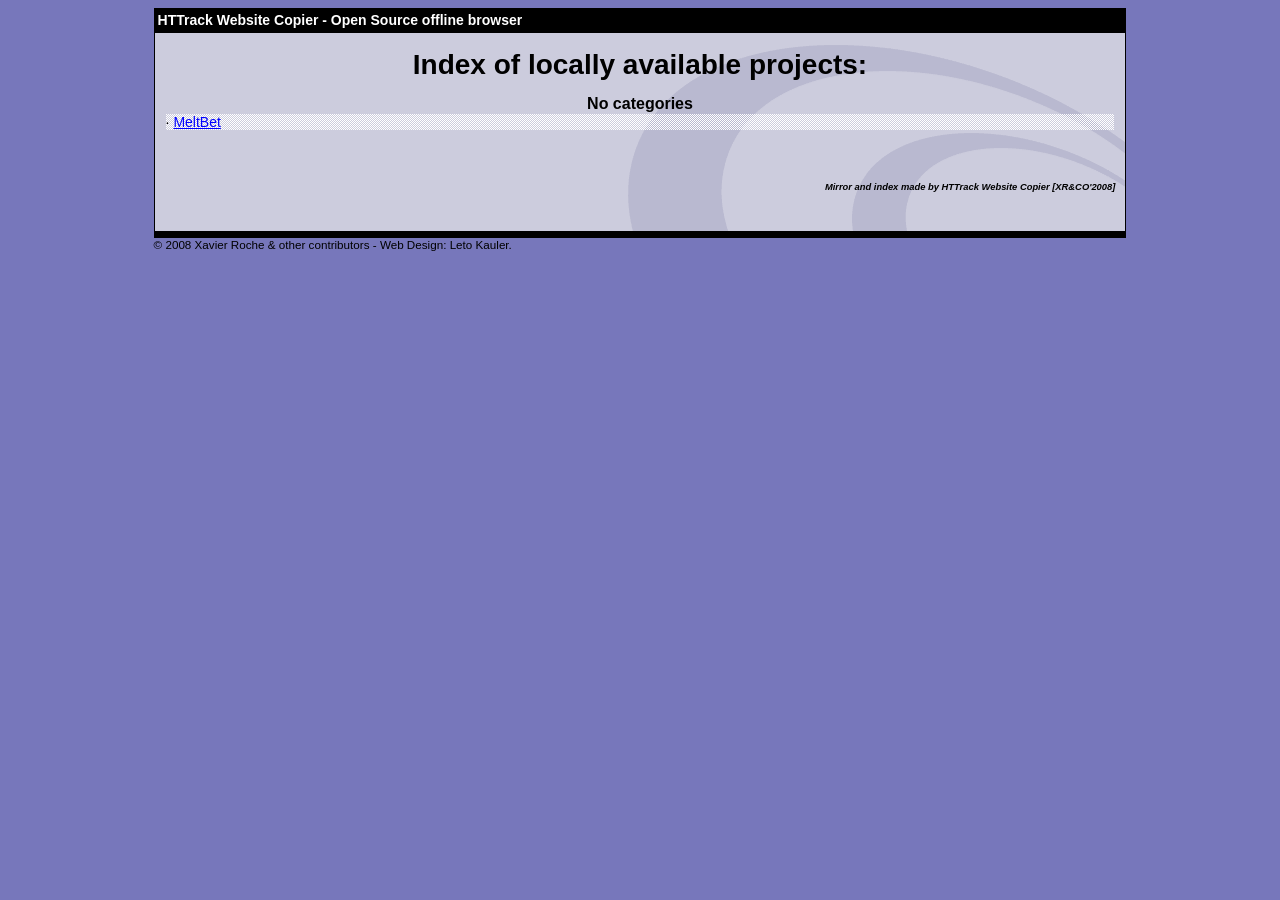
==== MeltBet/index.html @ e7845b92 "Add files via upload" ====
<html xmlns="http://www.w3.org/1999/xhtml" lang="en">

<head>
	<meta http-equiv="Content-Type" content="text/html; charset=utf-8" />
	<meta name="description" content="HTTrack is an easy-to-use website mirror utility. It allows you to download a World Wide website from the Internet to a local directory,building recursively all structures, getting html, images, and other files from the server to your computer. Links are rebuiltrelatively so that you can freely browse to the local site (works with any browser). You can mirror several sites together so that you can jump from one toanother. You can, also, update an existing mirror site, or resume an interrupted download. The robot is fully configurable, with an integrated help" />
	<meta name="keywords" content="httrack, HTTRACK, HTTrack, winhttrack, WINHTTRACK, WinHTTrack, offline browser, web mirror utility, aspirateur web, surf offline, web capture, www mirror utility, browse offline, local  site builder, website mirroring, aspirateur www, internet grabber, capture de site web, internet tool, hors connexion, unix, dos, windows 95, windows 98, solaris, ibm580, AIX 4.0, HTS, HTGet, web aspirator, web aspirateur, libre, GPL, GNU, free software" />
	<title>List of available projects - HTTrack Website Copier</title>
	<!-- Mirror and index made by HTTrack Website Copier/3.49-2 [XR&CO'2014] -->

	<style type="text/css">
	<!--

body {
	margin: 0;  padding: 0;  margin-bottom: 15px;  margin-top: 8px;
	background: #77b;
}
body, td {
	font: 14px "Trebuchet MS", Verdana, Arial, Helvetica, sans-serif;
	}

#subTitle {
	background: #000;  color: #fff;  padding: 4px;  font-weight: bold; 
	}

#siteNavigation a, #siteNavigation .current {
	font-weight: bold;  color: #448;
	}
#siteNavigation a:link    { text-decoration: none; }
#siteNavigation a:visited { text-decoration: none; }

#siteNavigation .current { background-color: #ccd; }

#siteNavigation a:hover   { text-decoration: none;  background-color: #fff;  color: #000; }
#siteNavigation a:active  { text-decoration: none;  background-color: #ccc; }


a:link    { text-decoration: underline;  color: #00f; }
a:visited { text-decoration: underline;  color: #000; }
a:hover   { text-decoration: underline;  color: #c00; }
a:active  { text-decoration: underline; }

#pageContent {
	clear: both;
	border-bottom: 6px solid #000;
	padding: 10px;  padding-top: 20px;
	line-height: 1.65em;
	background-image: url(backblue.gif);
	background-repeat: no-repeat;
	background-position: top right;
	}

#pageContent, #siteNavigation {
	background-color: #ccd;
	}


.imgLeft  { float: left;   margin-right: 10px;  margin-bottom: 10px; }
.imgRight { float: right;  margin-left: 10px;   margin-bottom: 10px; }

hr { height: 1px;  color: #000;  background-color: #000;  margin-bottom: 15px; }

h1 { margin: 0;  font-weight: bold;  font-size: 2em; }
h2 { margin: 0;  font-weight: bold;  font-size: 1.6em; }
h3 { margin: 0;  font-weight: bold;  font-size: 1.3em; }
h4 { margin: 0;  font-weight: bold;  font-size: 1.18em; }

.blak { background-color: #000; }
.hide { display: none; }
.tableWidth { min-width: 400px; }

.tblRegular       { border-collapse: collapse; }
.tblRegular td    { padding: 6px;  background-image: url(fade.gif);  border: 2px solid #99c; }
.tblHeaderColor, .tblHeaderColor td { background: #99c; }
.tblNoBorder td   { border: 0; }


// -->
</style>

</head>

<body>
<table width="76%" border="0" align="center" cellspacing="0" cellpadding="3" class="tableWidth">
	<tr>
	<td id="subTitle">HTTrack Website Copier - Open Source offline browser</td>
	</tr>
</table>
<table width="76%" border="0" align="center" cellspacing="0" cellpadding="0" class="tableWidth">
<tr class="blak">
<td>
	<table width="100%" border="0" align="center" cellspacing="1" cellpadding="0">
	<tr>
	<td colspan="6"> 
		<table width="100%" border="0" align="center" cellspacing="0" cellpadding="10">
		<tr> 
		<td id="pageContent"> 
<!-- ==================== End prologue ==================== -->


<h1 ALIGN=Center>Index of locally available projects:</H1>
  <table border="0" width="100%" cellspacing="1" cellpadding="0">
		<TH>
		<BR/>
			No categories
		</TH>
		<TR>
		  <TD BACKGROUND="fade.gif">
                    &middot; <A HREF="MeltBet/index.html">MeltBet</A>
   		  </TD>
		</TR>
	</TABLE>
	<BR>
	<H6 ALIGN="RIGHT">
         <I>Mirror and index made by HTTrack Website Copier [XR&CO'2008]</I>
	</H6>
	<!-- Mirror and index made by HTTrack Website Copier/3.49-2 [XR&CO'2014] -->
	<!-- Thanks for using HTTrack Website Copier! -->

<!-- ==================== Start epilogue ==================== -->
		</td>
		</tr>
		</table>
	</td>
	</tr>
	</table>
</td>
</tr>
</table>

<table width="76%" border="0" align="center" valign="bottom" cellspacing="0" cellpadding="0">
	<tr>
	<td id="footer"><small>&copy; 2008 Xavier Roche & other contributors - Web Design: Leto Kauler.</small></td>
	</tr>
</table>

</body>

</html>
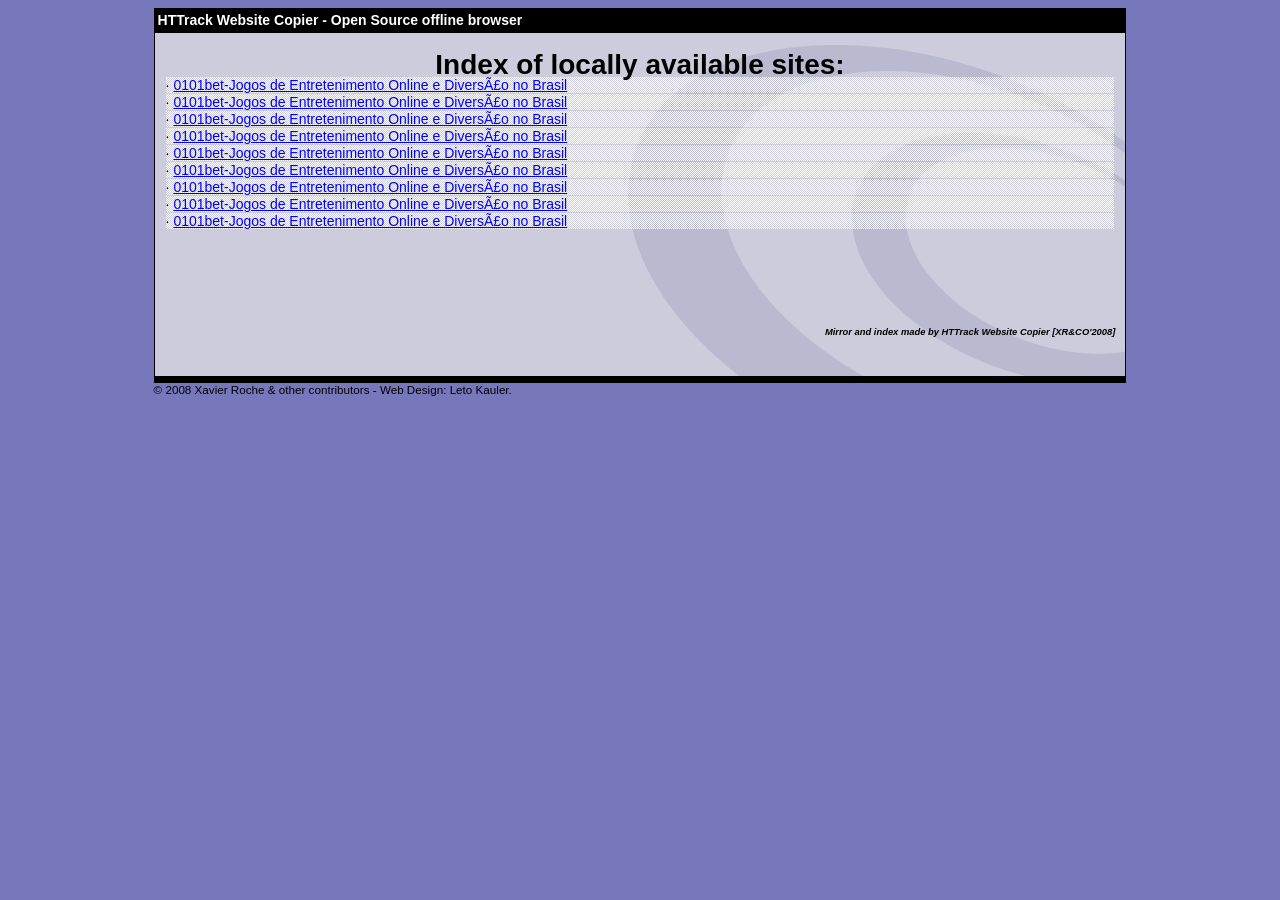
==== commit 5f37abca: "Add files via upload" ====
--- a/MeltBet/index.html
+++ b/MeltBet/index.html
@@ -4,9 +4,8 @@
 	<meta http-equiv="Content-Type" content="text/html; charset=utf-8" />
 	<meta name="description" content="HTTrack is an easy-to-use website mirror utility. It allows you to download a World Wide website from the Internet to a local directory,building recursively all structures, getting html, images, and other files from the server to your computer. Links are rebuiltrelatively so that you can freely browse to the local site (works with any browser). You can mirror several sites together so that you can jump from one toanother. You can, also, update an existing mirror site, or resume an interrupted download. The robot is fully configurable, with an integrated help" />
 	<meta name="keywords" content="httrack, HTTRACK, HTTrack, winhttrack, WINHTTRACK, WinHTTrack, offline browser, web mirror utility, aspirateur web, surf offline, web capture, www mirror utility, browse offline, local  site builder, website mirroring, aspirateur www, internet grabber, capture de site web, internet tool, hors connexion, unix, dos, windows 95, windows 98, solaris, ibm580, AIX 4.0, HTS, HTGet, web aspirator, web aspirateur, libre, GPL, GNU, free software" />
-	<title>List of available projects - HTTrack Website Copier</title>
-	<!-- Mirror and index made by HTTrack Website Copier/3.49-2 [XR&CO'2014] -->
-
+	<title>Local index - HTTrack Website Copier</title>
+  <!-- Mirror and index made by HTTrack Website Copier/3.49-2 [XR&CO'2014] -->
 	<style type="text/css">
 	<!--
 
@@ -79,7 +78,6 @@
 
 </head>
 
-<body>
 <table width="76%" border="0" align="center" cellspacing="0" cellpadding="3" class="tableWidth">
 	<tr>
 	<td id="subTitle">HTTrack Website Copier - Open Source offline browser</td>
@@ -96,25 +94,94 @@
 		<td id="pageContent"> 
 <!-- ==================== End prologue ==================== -->
 
-
-<h1 ALIGN=Center>Index of locally available projects:</H1>
-  <table border="0" width="100%" cellspacing="1" cellpadding="0">
-		<TH>
-		<BR/>
-			No categories
-		</TH>
-		<TR>
-		  <TD BACKGROUND="fade.gif">
-                    &middot; <A HREF="MeltBet/index.html">MeltBet</A>
-   		  </TD>
+	<meta name="generator" content="HTTrack Website Copier/3.x">
+	<TITLE>Local index - HTTrack</TITLE>
+</HEAD>
+<BODY>
+<H1 ALIGN=Center>Index of locally available sites:</H1>
+	<TABLE BORDER="0" WIDTH="100%" CELLSPACING="1" CELLPADDING="0">
+		<TR>
+			<TD BACKGROUND="fade.gif">
+				&middot;
+					<A HREF="b0101bet.com/index.html">
+						0101bet-Jogos de Entretenimento Online e DiversÃ£o no Brasil
+					</A>		
+			</TD>
+		</TR>
+		<TR>
+			<TD BACKGROUND="fade.gif">
+				&middot;
+					<A HREF="b0101bet.com/home/event8adc.html">
+						0101bet-Jogos de Entretenimento Online e DiversÃ£o no Brasil
+					</A>		
+			</TD>
+		</TR>
+		<TR>
+			<TD BACKGROUND="fade.gif">
+				&middot;
+					<A HREF="b0101bet.com/home/event706a.html">
+						0101bet-Jogos de Entretenimento Online e DiversÃ£o no Brasil
+					</A>		
+			</TD>
+		</TR>
+		<TR>
+			<TD BACKGROUND="fade.gif">
+				&middot;
+					<A HREF="b0101bet.com/home/event4fef.html">
+						0101bet-Jogos de Entretenimento Online e DiversÃ£o no Brasil
+					</A>		
+			</TD>
+		</TR>
+		<TR>
+			<TD BACKGROUND="fade.gif">
+				&middot;
+					<A HREF="b0101bet.com/home/task10a3.html">
+						0101bet-Jogos de Entretenimento Online e DiversÃ£o no Brasil
+					</A>		
+			</TD>
+		</TR>
+		<TR>
+			<TD BACKGROUND="fade.gif">
+				&middot;
+					<A HREF="b0101bet.com/home/vip10a3.html">
+						0101bet-Jogos de Entretenimento Online e DiversÃ£o no Brasil
+					</A>		
+			</TD>
+		</TR>
+		<TR>
+			<TD BACKGROUND="fade.gif">
+				&middot;
+					<A HREF="b0101bet.com/home/canReceive10a3.html">
+						0101bet-Jogos de Entretenimento Online e DiversÃ£o no Brasil
+					</A>		
+			</TD>
+		</TR>
+		<TR>
+			<TD BACKGROUND="fade.gif">
+				&middot;
+					<A HREF="b0101bet.com/indexa608.html">
+						0101bet-Jogos de Entretenimento Online e DiversÃ£o no Brasil
+					</A>		
+			</TD>
+		</TR>
+		<TR>
+			<TD BACKGROUND="fade.gif">
+				&middot;
+					<A HREF="b0101bet.com/home/embedded.html">
+						0101bet-Jogos de Entretenimento Online e DiversÃ£o no Brasil
+					</A>		
+			</TD>
 		</TR>
 	</TABLE>
 	<BR>
-	<H6 ALIGN="RIGHT">
-         <I>Mirror and index made by HTTrack Website Copier [XR&CO'2008]</I>
+	<BR>
+	<BR>
+  	<H6 ALIGN="RIGHT">
+	<I>Mirror and index made by HTTrack Website Copier [XR&amp;CO'2008]</I>
 	</H6>
 	<!-- Mirror and index made by HTTrack Website Copier/3.49-2 [XR&CO'2014] -->
 	<!-- Thanks for using HTTrack Website Copier! -->
+	
 
 <!-- ==================== Start epilogue ==================== -->
 		</td>
